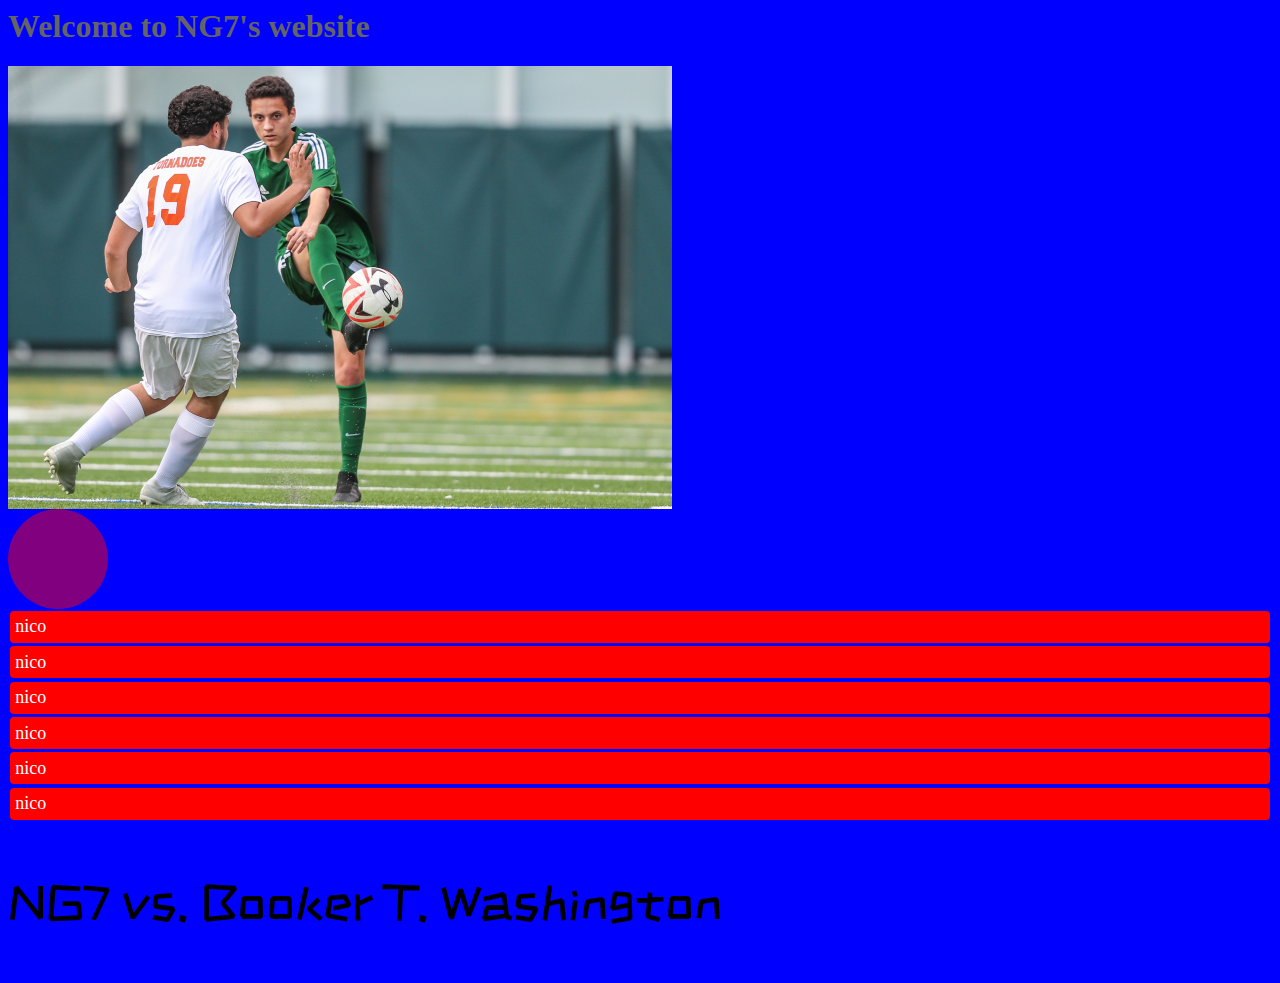
==== index.html @ f0ed71f0 "Update index.html" ====
<html>
<header>
  <title>NG7</title>
  <link rel= "icon" href="CASLA.png">
  <link href="https://fonts.googleapis.com/css?family=ZCOOL+KuaiLe" rel="stylesheet">                                                   
  <link rel="stylesheet" href="style.css">
</header>
<h1> Welcome to NG7's website </h1>
<img src="NG7.jpg.jpg" width = "664" height = "442.75" />
 <div id="circle"></div>
 
<style>
.wrapper {
  display: flex;
}
.wrapper > div {
  font-size: 2vh;
  color: white;
  background: red;
  margin: .1em;
  padding: .3em;
  border-radius: 4px;
  flex: 1;
}
</style>
<div class="wrapper">
  <div>nico</div>
</div>
<div class="wrapper">
  <div>nico</div>
</div>
  <div class="wrapper">
  <div>nico</div>
</div>
  <div class="wrapper">
  <div>nico</div>
</div>
  <div class="wrapper">
  <div>nico</div>
</div>
  <div class="wrapper">
  <div>nico</div>
</div>
  <body>
  <p> NG7 vs. Booker T. Washington </p>
</body>
</html>
---- style.css ----
h1 {
  color: rgb(100, 100, 100);
  /*rgb 0-255 value*/
}

body {
  background-color: blue;
  /*name*/
}

p {
  font-size: 50px;
  line-height: 62px;
  font-family: 'ZCOOL KuaiLe', cursive;
}

#circle {
  width: 100px;
  height: 100px;
  background: rgba(255, 0, 0, .5);
  border-radius: 50%;
}

#circle:hover {
  background: rgba(255, 255, 0, .5);
}
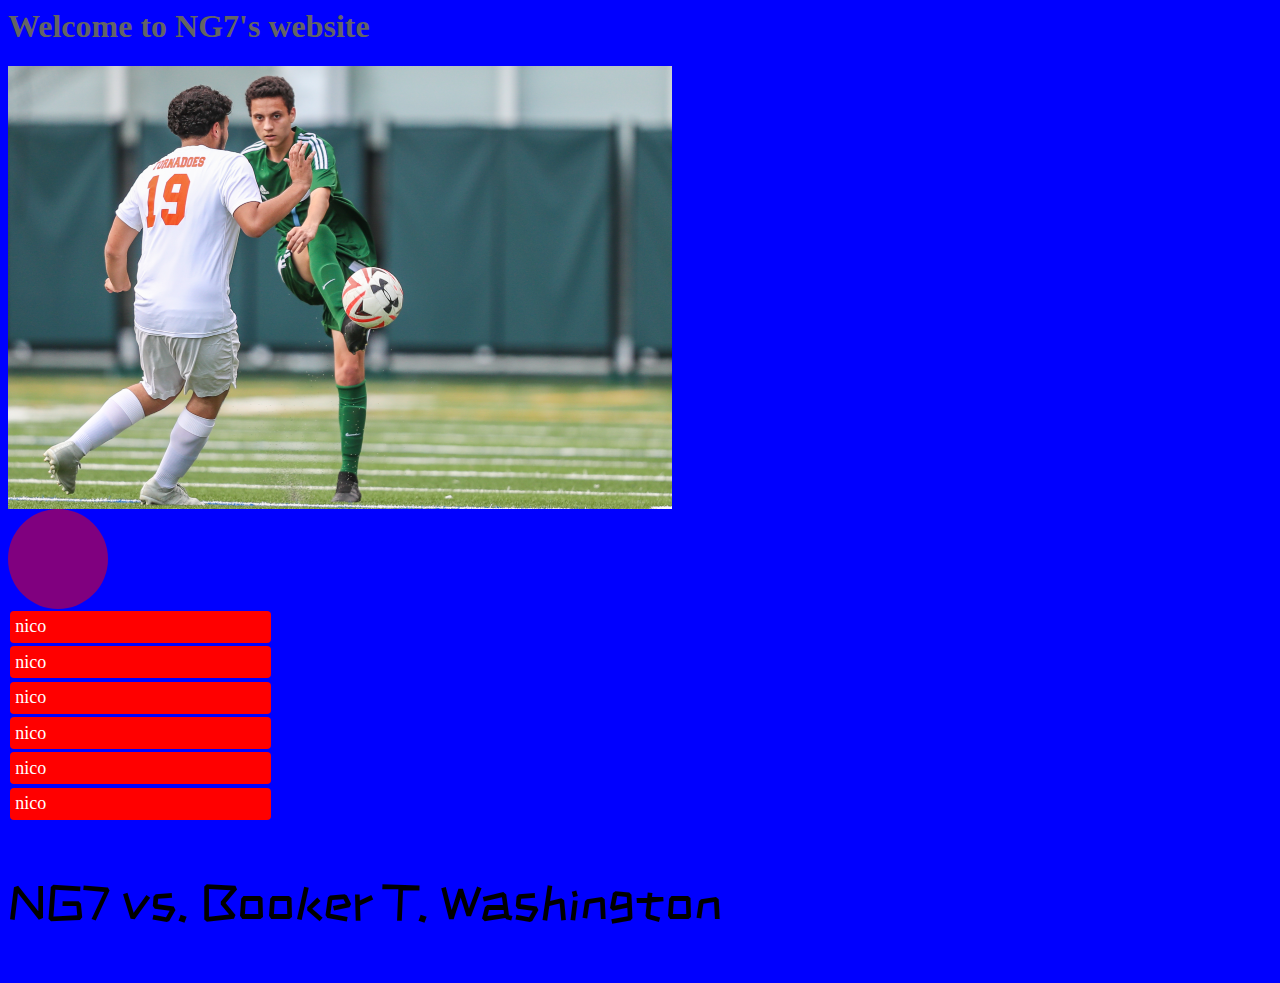
==== commit 6f8babb4: "Update index.html" ====
--- a/index.html
+++ b/index.html
@@ -20,7 +20,7 @@
   margin: .1em;
   padding: .3em;
   border-radius: 4px;
-  flex: 1;
+  flex: .2;
 }
 </style>
 <div class="wrapper">
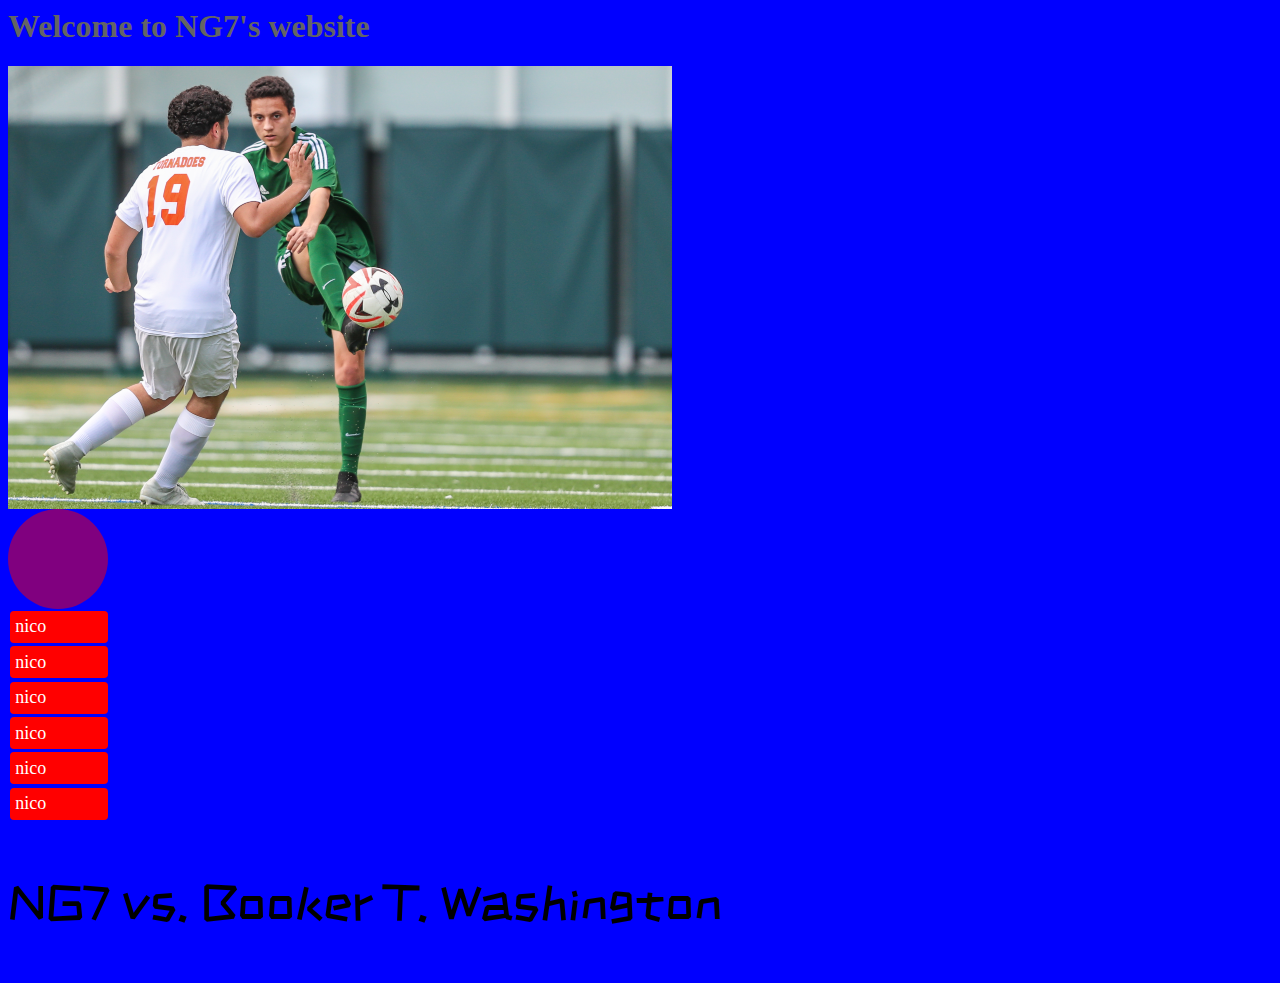
==== commit fb109e28: "Update index.html" ====
--- a/index.html
+++ b/index.html
@@ -20,7 +20,7 @@
   margin: .1em;
   padding: .3em;
   border-radius: 4px;
-  flex: .2;
+  flex: .07;
 }
 </style>
 <div class="wrapper">
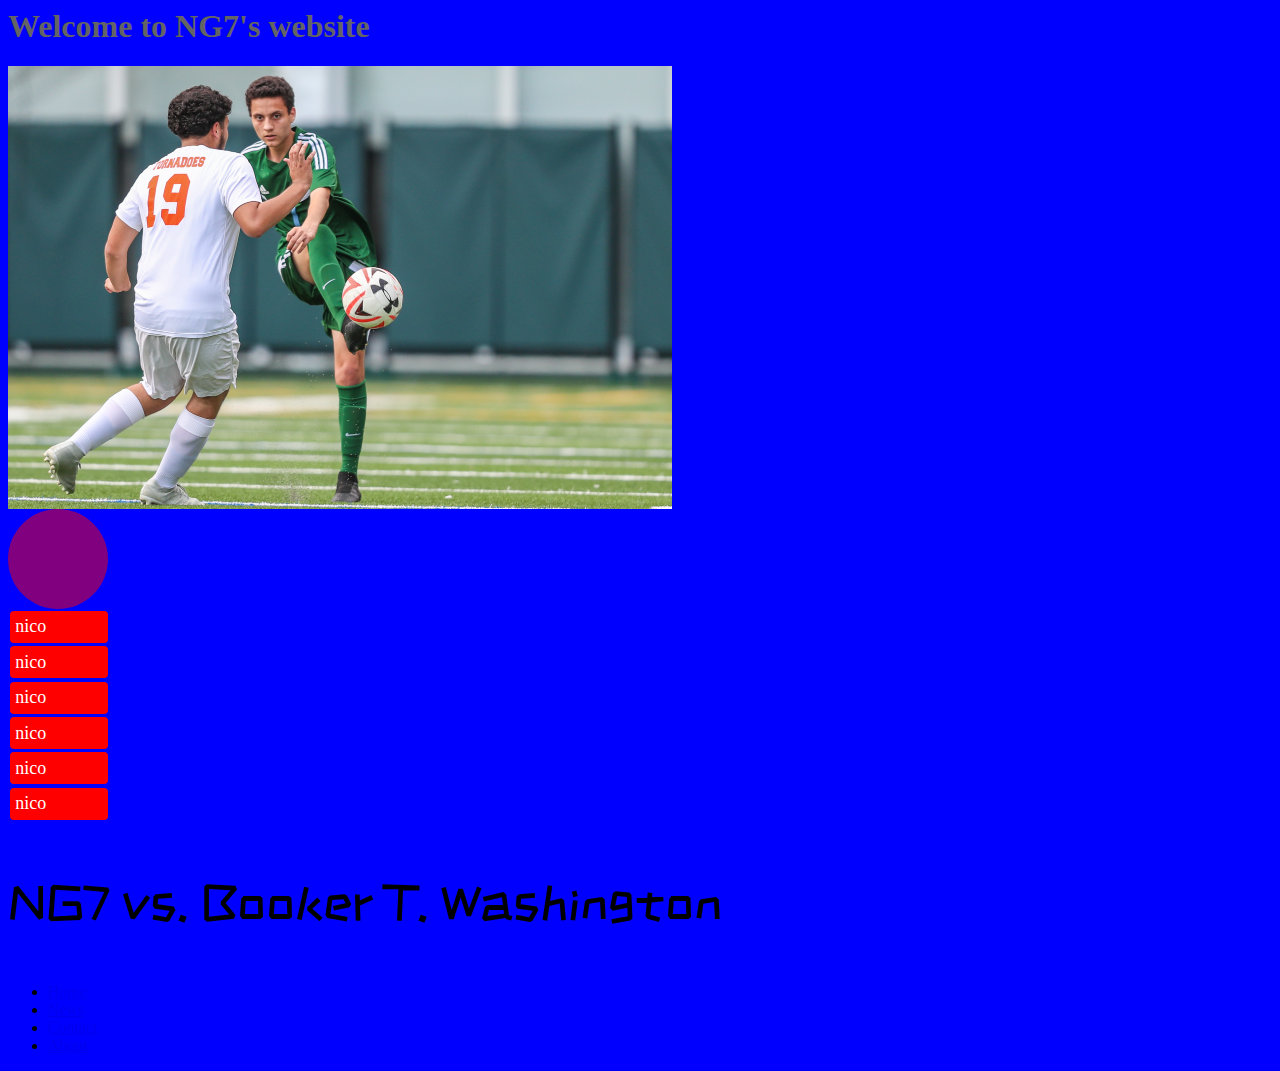
==== commit b85c7cb1: "Update index.html" ====
--- a/index.html
+++ b/index.html
@@ -22,6 +22,9 @@
   border-radius: 4px;
   flex: .07;
 }
+  .wrapper:hover {
+  background: rgba(255, 255, 0, .5);
+}
 </style>
 <div class="wrapper">
   <div>nico</div>
@@ -44,4 +47,10 @@
   <body>
   <p> NG7 vs. Booker T. Washington </p>
 </body>
+<ul>
+  <li><a href="default.asp">Home</a></li>
+  <li><a href="news.asp">News</a></li>
+  <li><a href="contact.asp">Contact</a></li>
+  <li><a href="about.asp">About</a></li>
+</ul>
 </html>
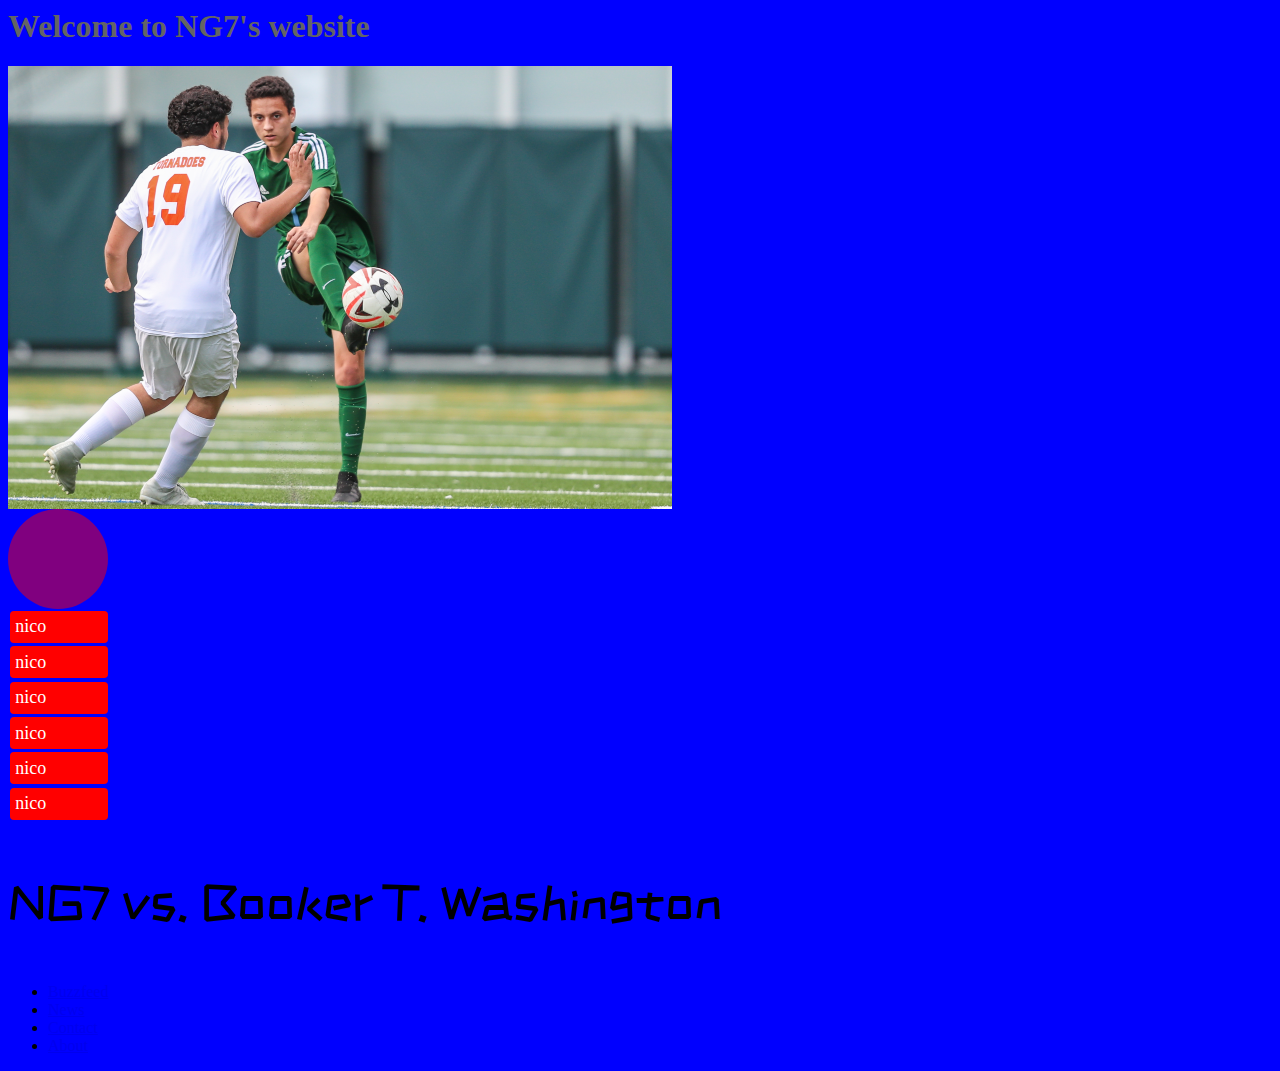
==== commit 52ce2892: "Update index.html" ====
--- a/index.html
+++ b/index.html
@@ -48,7 +48,7 @@
   <p> NG7 vs. Booker T. Washington </p>
 </body>
 <ul>
-  <li><a href="default.asp">Home</a></li>
+  <li><a href="Buzzfeed.asp">Buzzfeed</a></li>
   <li><a href="news.asp">News</a></li>
   <li><a href="contact.asp">Contact</a></li>
   <li><a href="about.asp">About</a></li>
